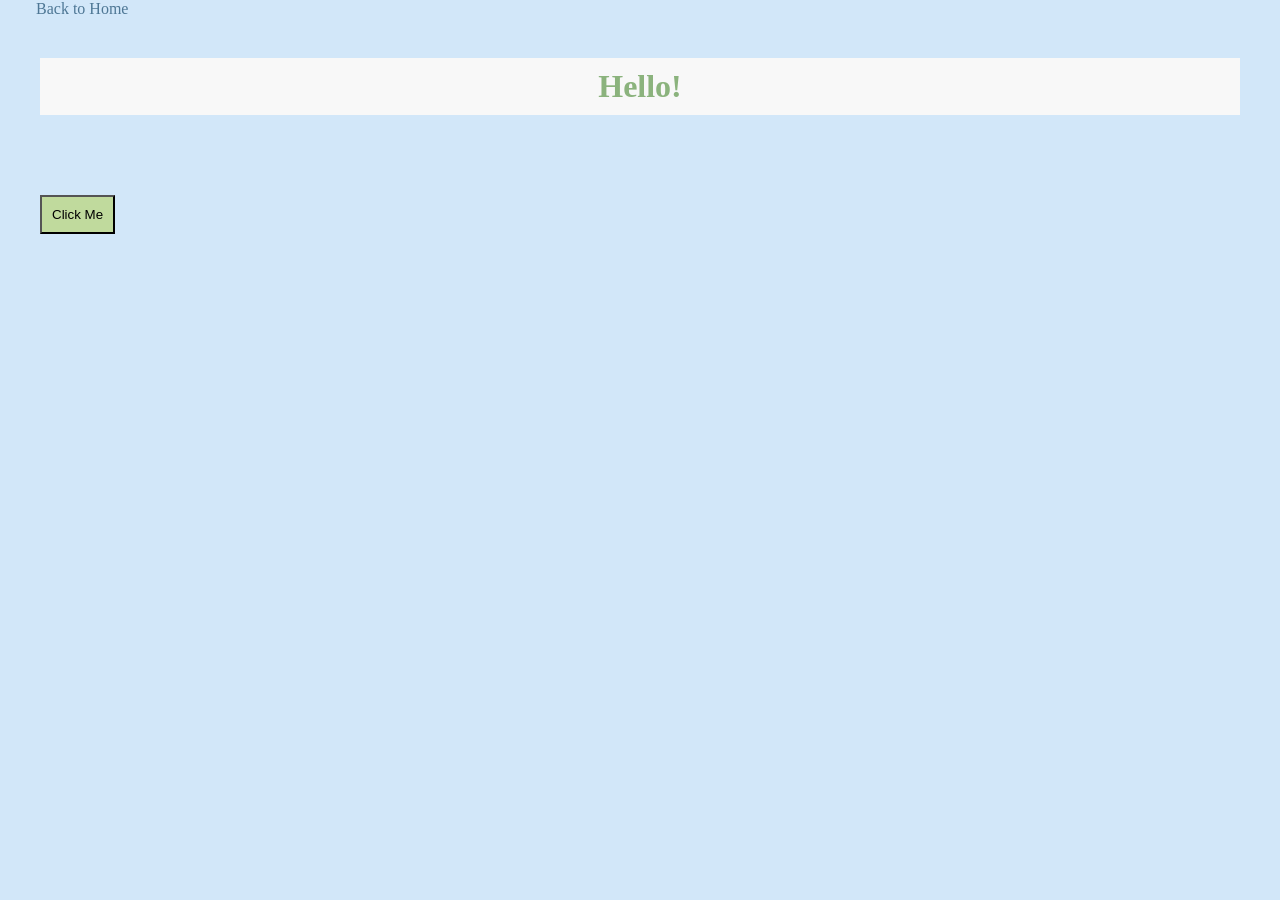
==== function.html @ 5646cf02 "Just editing a bit and adding two new files" ====
<!DOCTYPE html>
<html>

<head>
    <title>Function</title>
    <link rel="stylesheet" href="style.css">
</head> 

<body>

    <a href="index.html">Back to Home</a>

    <h1 id="message">Hello!</h1>

    <button id="button">Click Me</button>

    <script src="function.js"></script>

</body>

</html>
---- style.css ----
h1 {
    background-color: rgb(248, 248, 248);
    color: #8bb37d; 
    font-family: Times New Roman, serif;
    margin: 40px;
    padding: 10px;
    text-align: center;}

h2 {
    color: rgb(254, 255, 255); 
    font-family: Times New Roman, serif;
    margin: 40px;
    padding: 10px;
    text-align: center;}

div {
    border: 2px solid rgb(0, 0, 0);
    margin-bottom: 20px;
    padding: 20px;}

#AboutMe {
    background-color: #b5c7a5;
    margin: 40px;
    padding: 10px;
    text-align: center;}

body {
    background-color: #D2E7F9;
    font-family: Georgia, serif;
    margin: 0;
    padding: 0px;}

p {
    color: black;
    font-size: 18px;
    line-height: 1.5;
    margin: 11px 20px; }

a {
    color: #4e7795;
    text-decoration: none;
    margin: 11px 16px;
    padding: 20px;}

#image-container {
    display: flex;
    justify-content: center; /* Center horizontally */
    align-items: center; /* Center vertically */
    margin: 10px 16px;
    padding: 9px;
    max-width: 100%;
    height: auto;}

ul {
    list-style-type: disc;
    margin: 11px 16px;
    padding: 20px;}

#interests {
    background-color: rgb(240, 240, 198);
    margin: 40px;
    padding: 10px;}

button {
    background-color: rgb(192, 218, 157);
    margin: 40px;
    padding: 10px;}

.Ex {
    background-color: white;
    border: 2px solid rgb(0, 0, 0);
    margin: 40px;
    padding: 10px;}

.title {
    background-color: #acc7f5;
    margin: 40px;
    padding: 10px;}

blockquote {
    margin: 20px;
    padding: 10px;}
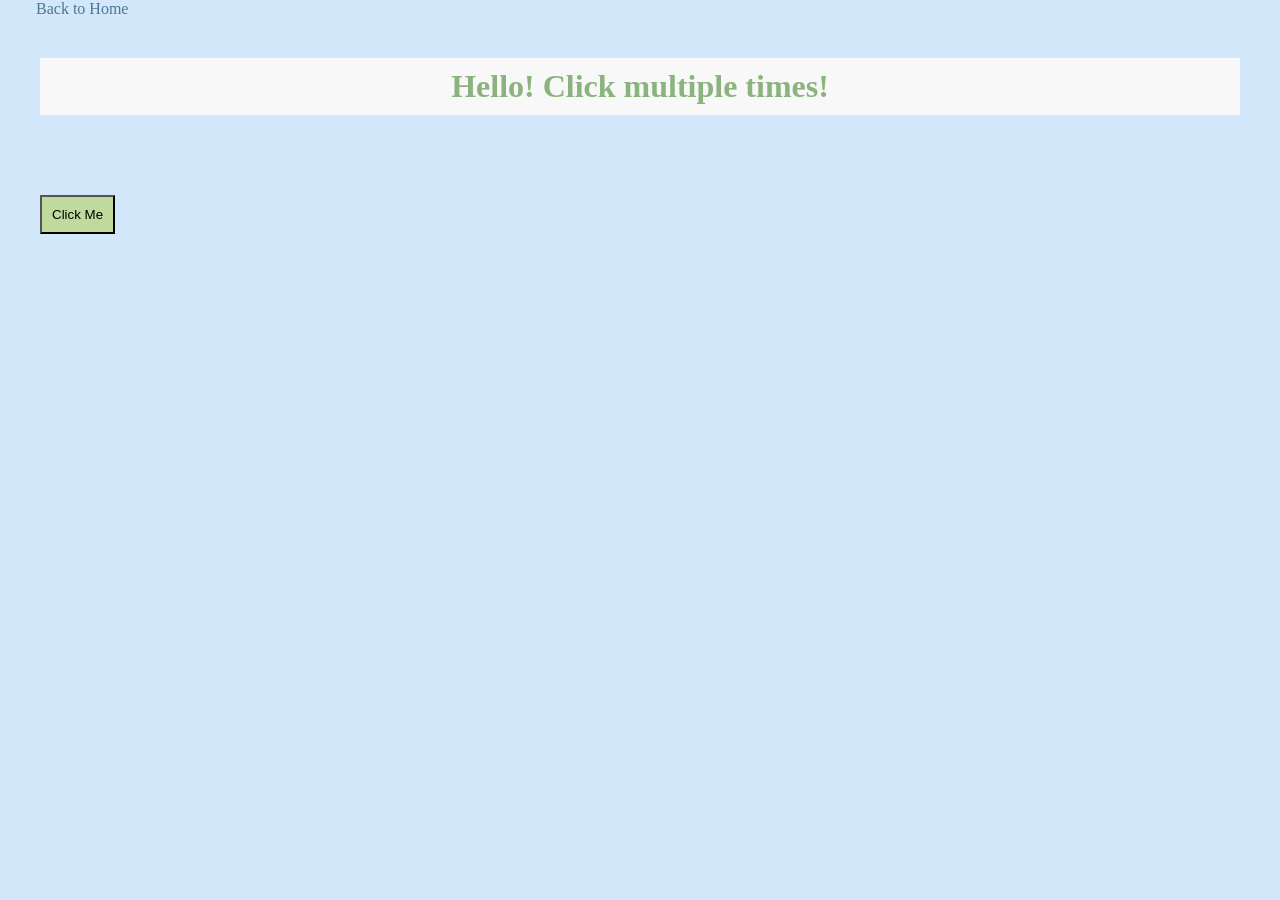
==== commit c93a1ef7: "A few edits" ====
--- a/function.html
+++ b/function.html
@@ -10,7 +10,7 @@
 
     <a href="index.html">Back to Home</a>
 
-    <h1 id="message">Hello!</h1>
+    <h1 id="message">Hello! Click multiple times! </h1>
 
     <button id="button">Click Me</button>
 
